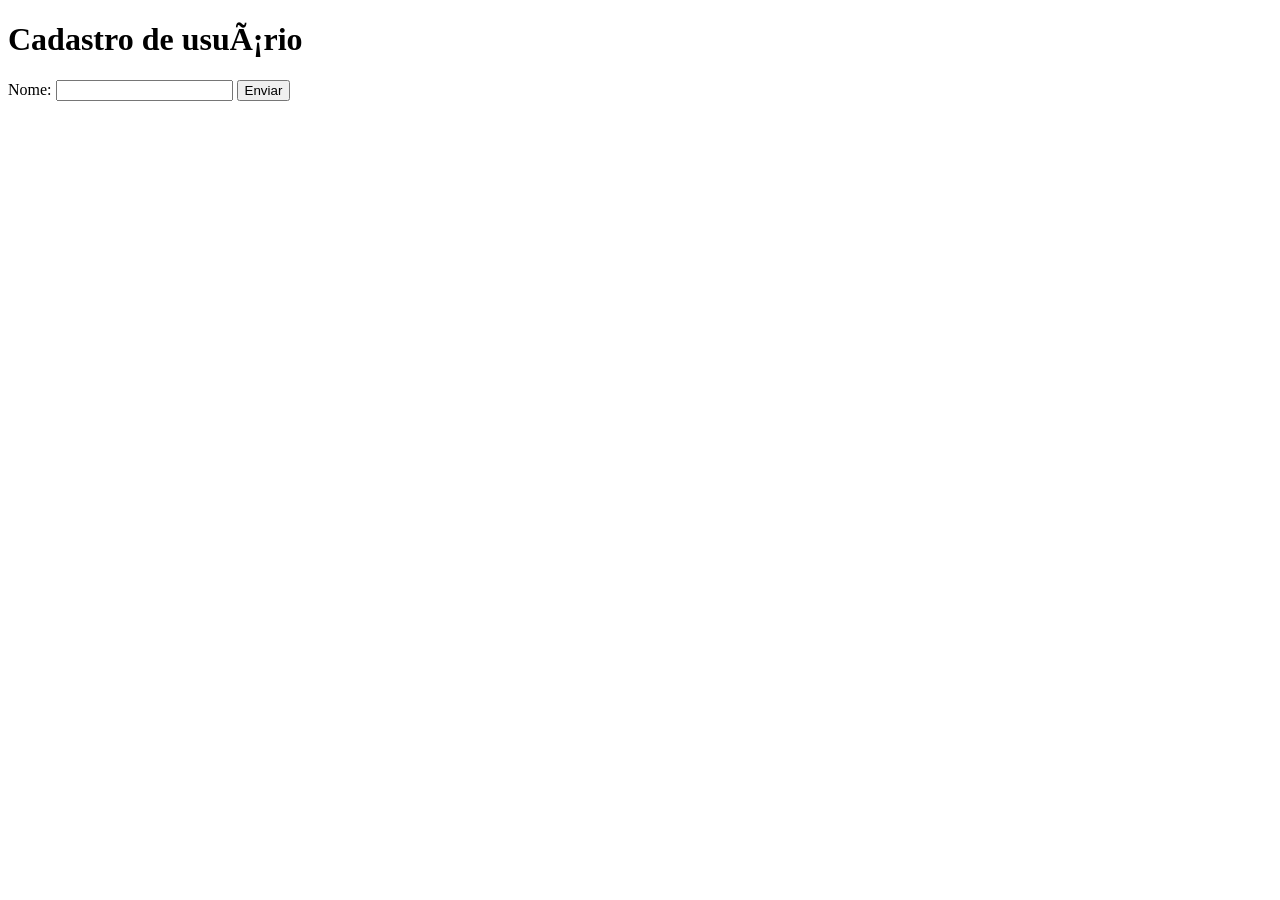
==== teste_html_ghpages/encoding_errado.html @ 404acf83 "Add teste_html_ghpages example HTML files Add teste_html_ghpages with four example pages: componente" ====
<!DOCTYPE html>
<html lang="pt-BR">
<head>
    <meta charset="Windows-1252">
    <title>Formulário</title>
</head>
<body>
    <h1>Cadastro de usuário</h1>

    <form>
        <label for="nome">Nome:</label>
        <input type="text" id="nome">

        <button type="submit">Enviar</button>
    </form>
</body>
</html>
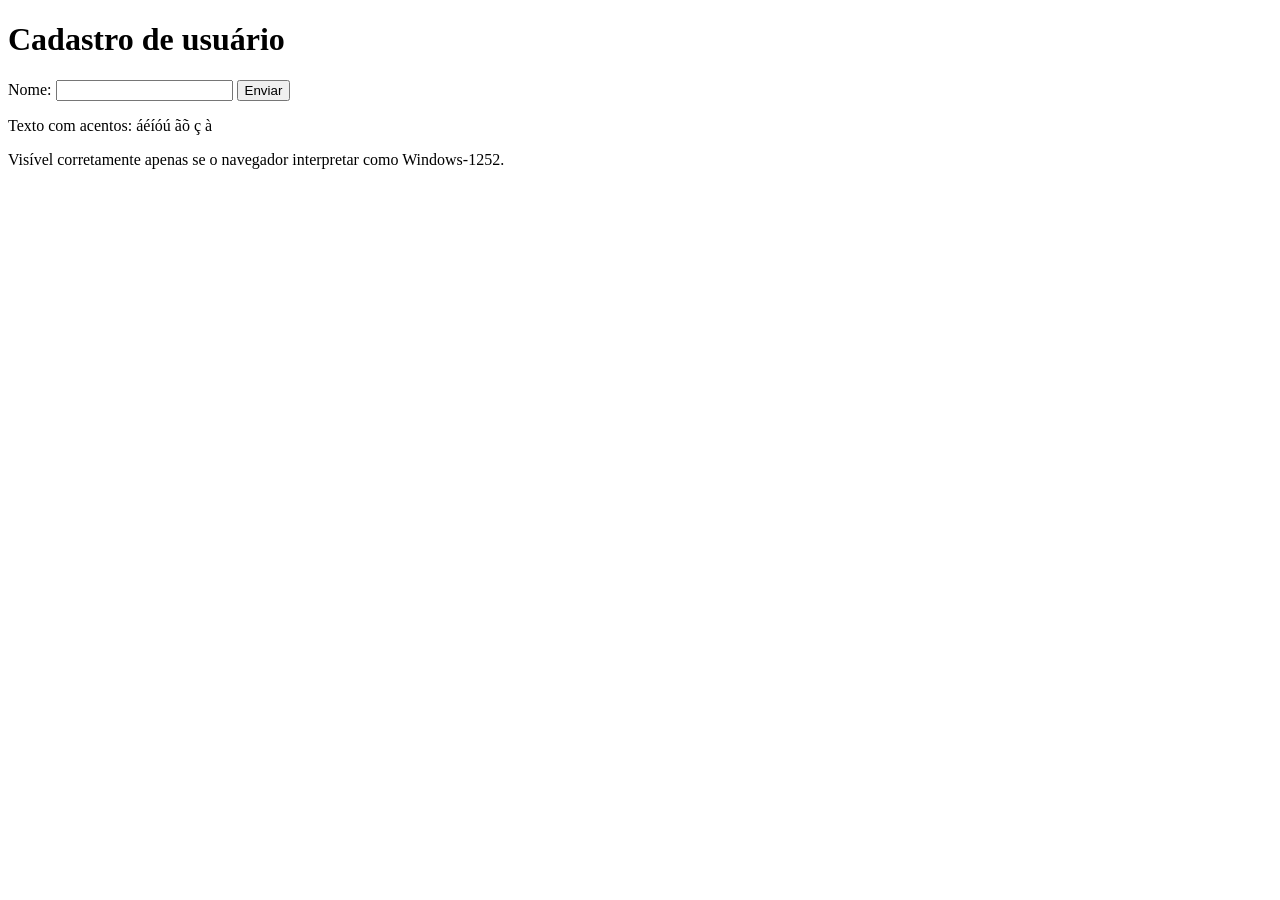
==== commit 9a072029: "Update encoding_errado.html" ====
--- a/teste_html_ghpages/encoding_errado.html
+++ b/teste_html_ghpages/encoding_errado.html
@@ -2,10 +2,10 @@
 <html lang="pt-BR">
 <head>
     <meta charset="Windows-1252">
-    <title>Formulário</title>
+    <title>Formul�rio</title>
 </head>
 <body>
-    <h1>Cadastro de usuário</h1>
+    <h1>Cadastro de usu�rio</h1>
 
     <form>
         <label for="nome">Nome:</label>
@@ -13,5 +13,7 @@
 
         <button type="submit">Enviar</button>
     </form>
+    <p>Texto com acentos: ����� �� � �</p>
+    <p>Vis�vel corretamente apenas se o navegador interpretar como Windows-1252.</p>
 </body>
 </html>
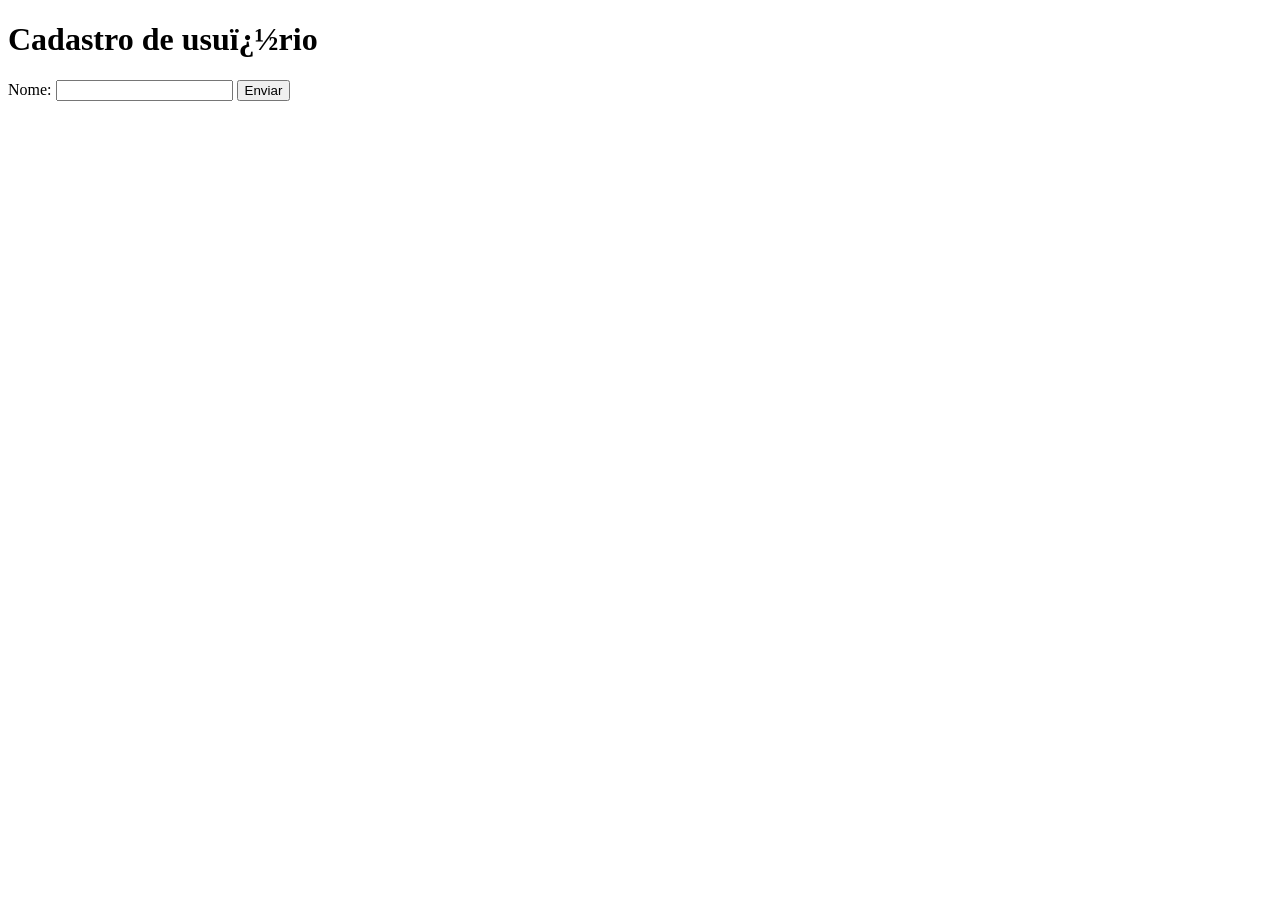
==== commit 78abbe2e: "Update encoding_errado.html" ====
--- a/teste_html_ghpages/encoding_errado.html
+++ b/teste_html_ghpages/encoding_errado.html
@@ -13,7 +13,5 @@
 
         <button type="submit">Enviar</button>
     </form>
-    <p>Texto com acentos: ����� �� � �</p>
-    <p>Vis�vel corretamente apenas se o navegador interpretar como Windows-1252.</p>
 </body>
 </html>
